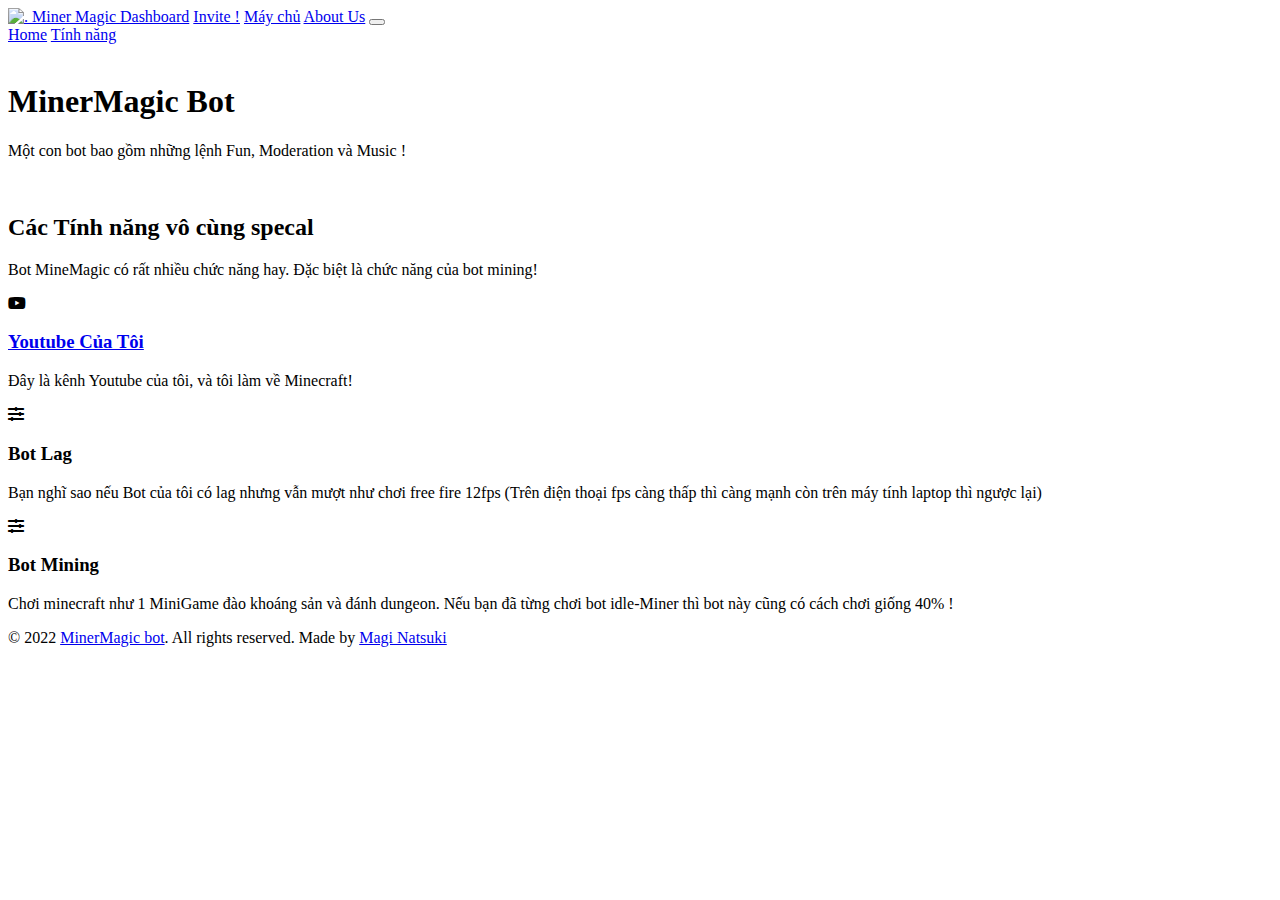
==== index.html @ ed6483a7 "Add files via upload" ====
<!DOCTYPE html>
<html lang="en">
  <head>
    <meta charset="UTF-8" />
    <meta http-equiv="X-UA-Compatible" content="IE=edge" />
    <title>Web Bot Miner Magic</title>
    <meta name="viewport" content="width=device-width, initial-scale=1" />
    <link rel="icon" href="https://image.lag.vn/upload/news/19/08/31/fhbtg_PKHI.jpg" />
    <link href="ad.css" rel="stylesheet">
    <link
      href="https://cdn.jsdelivr.net/npm/bootstrap@5.0.0-beta3/dist/css/bootstrap.min.css"
      rel="stylesheet"
      integrity="sha384-eOJMYsd53ii+scO/bJGFsiCZc+5NDVN2yr8+0RDqr0Ql0h+rP48ckxlpbzKgwra6"
      crossorigin="anonymous"
    />
    <link
      rel="stylesheet"
      href="https://cdnjs.cloudflare.com/ajax/libs/font-awesome/5.15.4/css/all.min.css"
    />
    <link
      rel="stylesheet"
      href="https://cdnjs.cloudflare.com/ajax/libs/font-awesome/5.15.4/css/fontawesome.min.css"
    />
  </head>
  <body>
    <section class="main">
      <nav class="navbar navbar-dark bg-dark">
        <div class="container-fluid">
          <a class="navbar-brand" href="#">
            <img
              src="/logo.gif"
              alt="."
              width="30"
              height="30"
              class="d-inline-block align-text-top"
            />
            Miner Magic

          <a class="thanhdau" href="/dashboard.html">Dashboard</a>
          <a class="thanhdau" href="/invite.html">Invite !</a>
          <a class="thanhdau" href="/servers.html">Máy chủ</a>
          <a class="thanhdau" href="/about.html"> About Us</a>
          <a class="thanhdau" href="/support.html">
          </a>
          <button
            class="navbar-toggler"
            type="button"
            data-bs-toggle="collapse"
            data-bs-target="#navbarText"
            aria-controls="navbarText"
            aria-expanded="false"
            aria-label="Toggle navigation"
          >
        
            <span class="navbar-toggler-icon"></span>
          </button>
          <div class="d-flex nav-links">
            <div class="d-flex justify-content-center">
              <a class="nav-link active" aria-current="page" href="/index.html">Home</a>
              <a class="nav-link" href="#features">Tính năng</a>
              
            </div>
            <a
              href="https://discord.gg/cJA3XcB8M4"
              class="btn btn-outline-success me-2"
              type="button"
            >
              Support server
            </a>
          </div>
        </div>
      </nav>
      
      <script async src="https://pagead2.googlesyndication.com/pagead/js/adsbygoogle.js?client=ca-pub-4759999320219010"
     crossorigin="anonymous"></script>

      
      <div class="hero">
        <div id="hero" class="text-center">
          <h1>MinerMagic Bot</h1>
          <p>
            Một con bot bao gồm những lệnh Fun, Moderation và Music !
          <p>
          
                  
            <a
              href="https://discord.com/api/oauth2/authorize?client_id=895992562714824755&permissions=8&scope=bot"
              class="btn btn-outline-success me-2"
              type="button"
            >
              Invite bot nào !
            </a>
      
      <div id="features" class="section-features">
        <div class="container">
          <div class="row justify-content-center text-center">
            <div class="col-md-10 col-lg-8">
              <div class="header-section">
                <h2 class="title">Các Tính năng <span>vô cùng specal</span></h2>
                <p class="description">
                  Bot MineMagic có rất nhiều chức năng hay. Đặc biệt là chức năng của bot mining!
                </p>
              </div>
            </div>
          </div>
          <div class="row">
            <div class="col-md-6 col-lg-4">
              <div class="single-service">
                <div class="part-1">
                  <i class="fab fa-youtube"></i>
                  <a
                    class="none-line" href="https://www.youtube.com/channel/UCC7-Kopo-z4x7BWCh1PC6Eg " target="_blank"
                  >
                    <h3 class="title">Youtube Của Tôi</h3>
                  </a>
                </div>
                <div class="part-2">
                  <p class="description">
                    Đây là kênh Youtube của tôi, và tôi làm về Minecraft!
                  </p>
                </div>
              </div>
            </div>
            <div class="col-md-6 col-lg-4">
              <div class="single-service">
                <div class="part-1">
                  <i class="fas fa-sliders-h"></i>
                  <h3 class="title">Bot Lag</h3>
                </div>
                <div class="part-2">
                  <p class="description">
                    Bạn nghĩ sao nếu Bot của tôi có lag nhưng vẫn mượt như chơi free fire 12fps (Trên điện thoại fps càng thấp thì càng mạnh còn trên máy tính laptop thì ngược lại)
                  </p>
                </div>
              </div>
            </div>
            <div class="col-md-6 col-lg-4">
              <div class="single-service">
                <div class="part-1">
                  <i class="fas fa-sliders-h"></i>
                  <h3 class="title">Bot Mining</h3>
                </div>
                <div class="part-2">
                  <p class="description">
                    Chơi minecraft như 1 MiniGame đào khoáng sản và đánh dungeon. Nếu bạn đã từng chơi bot idle-Miner thì bot này cũng có cách chơi giống 40% !
                  </p>
                </div>
              </div>
            </div>
          </div>
        </div>
      </div>
      
      <div class="footer">
        <div class="container">
          <div class="row">
            <div class="col-md-12">
              <div class="copyright-text">
                <p>
                  © 2022
                  <a href="https://discord.com/api/oauth2/authorize?client_id=895992562714824755&permissions=8&scope=bot"
                    >MinerMagic bot</a
                  >. All rights reserved. Made by
                  <a href="https://discord.gg/cJA3XcB8M4">Magi Natsuki</a>
                  
                </p>
              </div>
            </div>
          </div>
        </div>
      </div>
    </section>
    <style>
          .btn-outline-success {
            color: white;
            border-color: red;
        }

    </style>

    <script
      src="https://cdn.jsdelivr.net/npm/bootstrap@5.0.0-beta3/dist/js/bootstrap.bundle.min.js"
      integrity="sha384-JEW9xMcG8R+pH31jmWH6WWP0WintQrMb4s7ZOdauHnUtxwoG2vI5DkLtS3qm9Ekf"
      crossorigin="anonymous"
    ></script>
    <script src="https://ajax.googleapis.com/ajax/libs/jquery/3.5.1/jquery.min.js"></script>
  </body>
  <script>
    $(document).ready(() => {
      $.get("/api/info", (data) => {
        //check api/routes.js
        let url = `https://discord.com/api/oauth2/authorize?client_id=930722061201047622&permissions=8&scope=bot%20applications.commands&response_type=code`;
        
        $("#hero").append(`<a href="${url}" class="btn btn-primary" type="button">Invite</a>
            <a href="/dashboard" class="btn btn-outline-primary" type="button">Dashboard</a>`);
      });

      $.get("/api/commands", (data) => {
        //same as above check it :eyes:
        data.commands.forEach((cmd) => {
          $("#commands-body").append(`
<tr>
  <th scope="row">${cmd.name}</th>
  <td>${cmd.aliases ? cmd.aliases.join(", ") : "None"}</td>
  <td>${cmd.usage ? cmd.usage : "None"}</td>
  <td>${cmd.description ? cmd.description : "None"}</td>
</tr>
`);
        });
      });
    });
  </script>
</html>
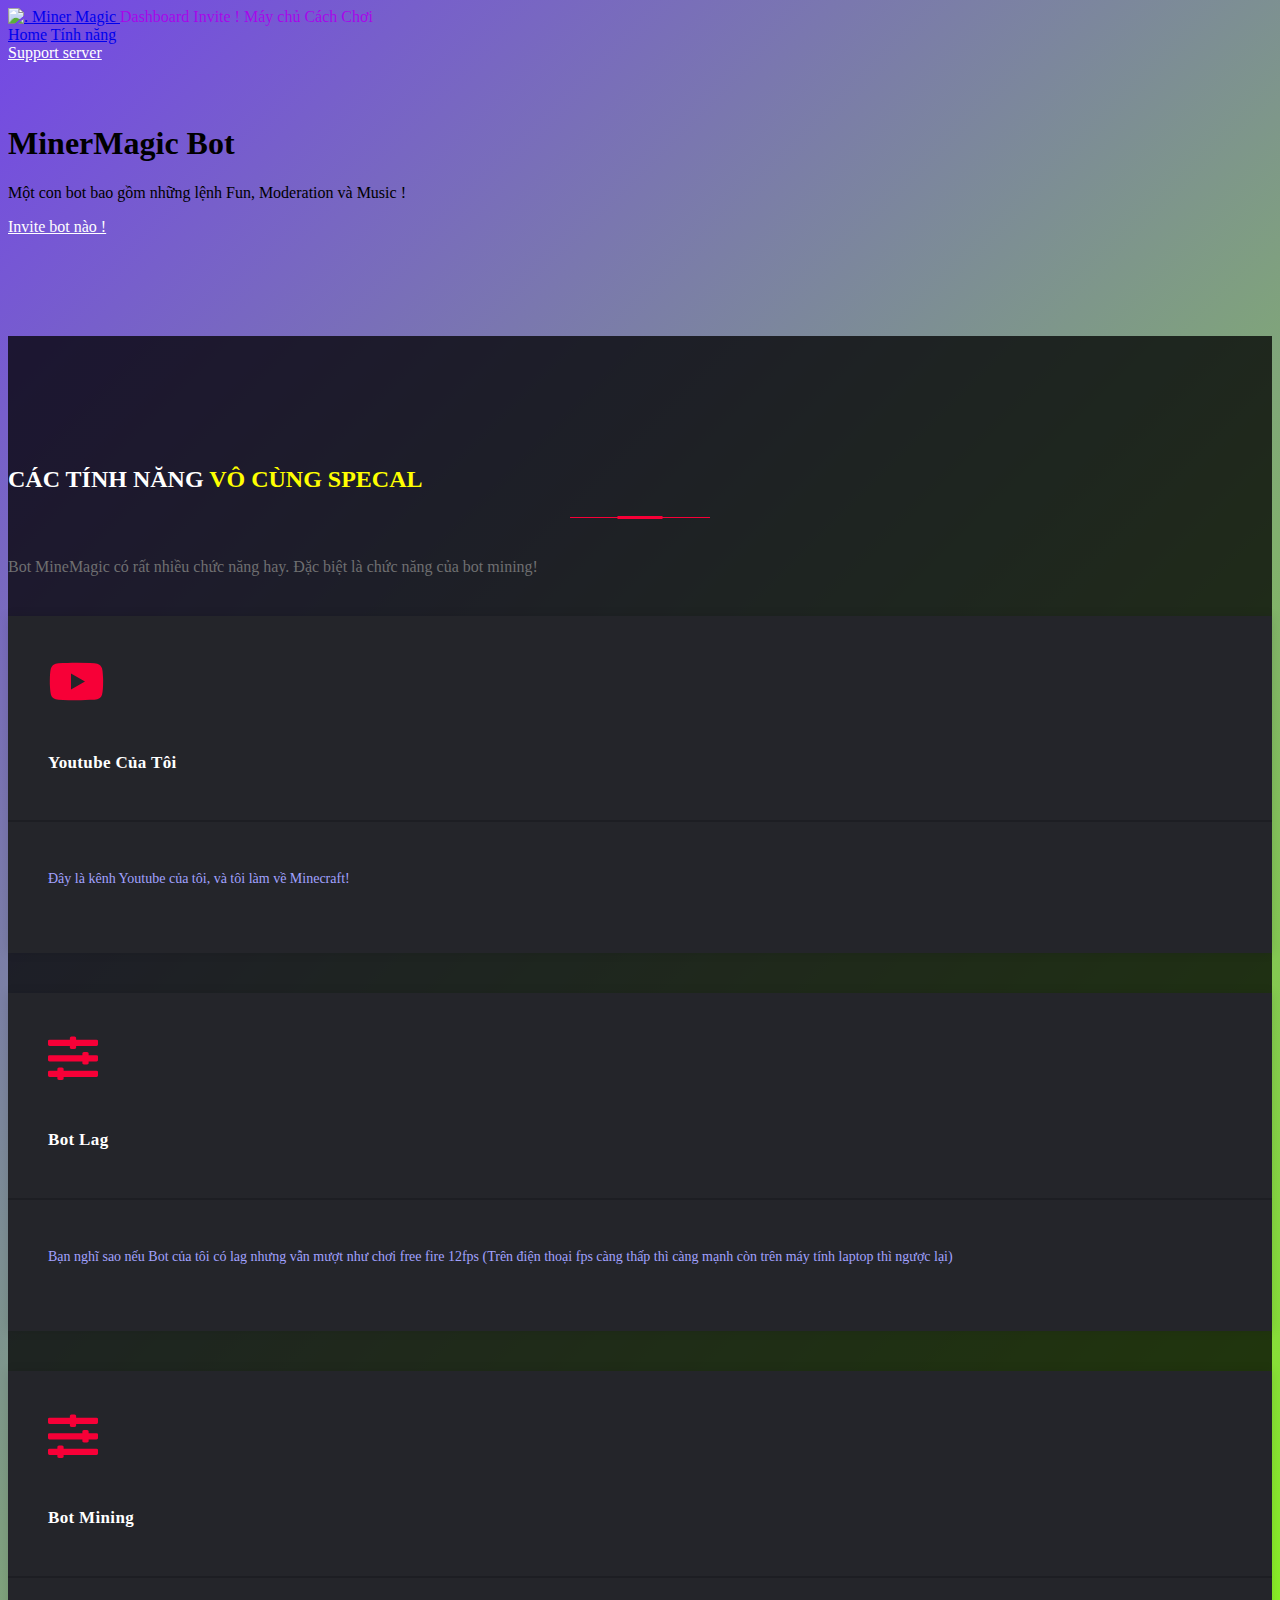
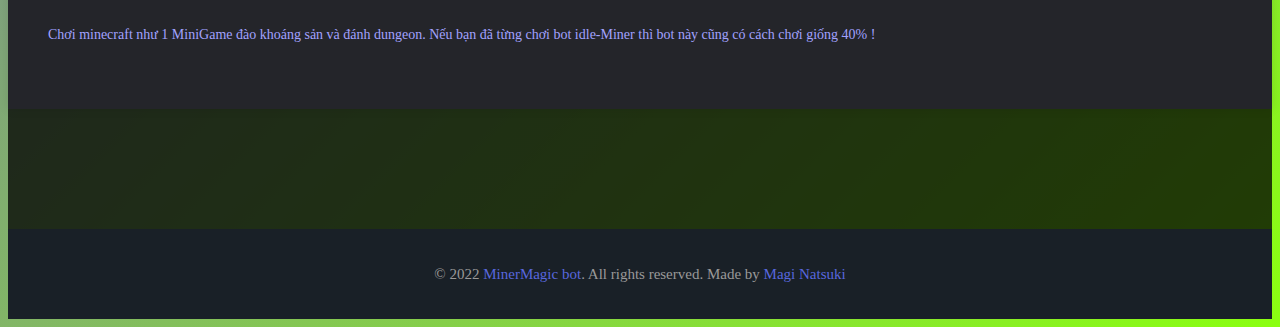
==== commit 1b75419e: "Update index.html" ====
--- a/index.html
+++ b/index.html
@@ -37,9 +37,9 @@
             Miner Magic
 
           <a class="thanhdau" href="/dashboard.html">Dashboard</a>
-          <a class="thanhdau" href="/invite.html">Invite !</a>
+          <a class="thanhdau" href="https://hoangbongmagi.github.io/trang-chu-MinerMagi-bot/invite">Invite !</a>
           <a class="thanhdau" href="/servers.html">Máy chủ</a>
-          <a class="thanhdau" href="/about.html"> About Us</a>
+          <a class="thanhdau" href="https://hoangbongmagi.github.io/trang-chu-MinerMagi-bot/about">Cách Chơi</a>
           <a class="thanhdau" href="/support.html">
           </a>
           <button
@@ -56,7 +56,7 @@
           </button>
           <div class="d-flex nav-links">
             <div class="d-flex justify-content-center">
-              <a class="nav-link active" aria-current="page" href="/index.html">Home</a>
+              <a class="nav-link active" aria-current="page" href="https://hoangbongmagi.github.io/trang-chu-MinerMagi-bot/index">Home</a>
               <a class="nav-link" href="#features">Tính năng</a>
               
             </div>
@@ -176,6 +176,12 @@
             border-color: red;
         }
 
+           a.btn.btn-outline-success.me-2:hover {
+            color: black;
+            background-color: lightseagreen;
+            border: white;
+        }
+      
     </style>
 
     <script
@@ -210,4 +216,4 @@
       });
     });
   </script>
-</html>+</html>
--- a/ad.css
+++ b/ad.css
@@ -0,0 +1,207 @@
+
+    body {
+/*      background: var(--bs-gray-dark);*/
+        background: linear-gradient(-45deg, #8bff11, #7447e7);
+/*      color: #fff;
+*/    }
+
+    .thanhdau {
+        color: #a707e9;
+        text-decoration: none;
+    }
+
+    .none-line {
+      text-decoration: none;
+      color: white;
+       }
+
+    .navbar-toggler {
+      display: none;
+    }
+
+    .hero {
+      margin-top: 5%;
+    }
+
+    .commands {
+      margin-top: 100px;
+    }
+
+    .commands .title {
+      position: relative;
+      margin-bottom: 40px;
+      padding-bottom: 25px;
+      text-transform: uppercase;
+      font-weight: 700;
+      color: white;
+    }
+
+    .commands .title:before {
+      content: "";
+      position: absolute;
+      bottom: 0;
+      left: 50%;
+      transform: translateX(-50%);
+      width: 140px;
+      height: 1px;
+      background-color: #f70037;
+    }
+
+    .commands .title:after {
+      content: "";
+      position: absolute;
+      bottom: -1px;
+      left: 50%;
+      transform: translateX(-50%);
+      width: 45px;
+      height: 3px;
+      background-color: #f70037;
+    }
+
+    @media only screen and (max-width: 630px) {
+      .navbar-toggler {
+        display: inherit;
+      }
+
+      .nav-links {
+        display: none !important;
+      }
+    }
+
+    #features {
+      margin-top: 100px;
+    }
+
+    .section-features {
+      padding-top: 110px;
+      padding-bottom: 120px;
+      background-color: #000000c2;
+      color: #fff;
+    }
+
+    .section-features .header-section {
+      margin-bottom: 35px;
+    }
+
+    .section-features .header-section .title {
+      position: relative;
+      margin-bottom: 40px;
+      padding-bottom: 25px;
+      text-transform: uppercase;
+      font-weight: 700;
+    }
+
+    .section-features .header-section .title:before {
+      content: "";
+      position: absolute;
+      bottom: 0;
+      left: 50%;
+      transform: translateX(-50%);
+      width: 140px;
+      height: 1px;
+      background-color: #f70037;
+    }
+
+    .section-features .header-section .title:after {
+      content: "";
+      position: absolute;
+      bottom: -1px;
+      left: 50%;
+      transform: translateX(-50%);
+      width: 45px;
+      height: 3px;
+      background-color: #f70037;
+    }
+
+    .section-features .header-section .title span {
+      color: yellow;
+    }
+
+    .section-features .header-section .description {
+      color: #6f6f71;
+    }
+
+    .section-features .single-service {
+      margin-top: 40px;
+      background-color: #24252a;
+      box-shadow: 0 0 10px 0 rgba(0, 0, 0, 0.1);
+    }
+
+    .section-features .single-service .part-1 {
+      padding: 40px 40px 25px;
+      border-bottom: 2px solid #1d1e23;
+    }
+
+    .section-features .single-service .part-1 i {
+      margin-bottom: 25px;
+      font-size: 50px;
+      color: #f70037;
+    }
+
+    .section-features .single-service .part-1 .title {
+      font-size: 17px;
+      font-weight: 700;
+      letter-spacing: 0.02em;
+      line-height: 1.8em;
+    }
+
+    .section-features .single-service .part-2 {
+      padding: 30px 40px 40px;
+    }
+
+    .section-features .single-service .part-2 .description {
+      margin-bottom: 22px;
+      color: #a2a2ff;
+      font-size: 14px;
+      line-height: 1.8em;
+    }
+
+    .section-features .single-service .part-2 a {
+      color: #fff;
+      font-size: 14px;
+      text-decoration: none;
+    }
+
+    .section-features .single-service .part-2 a i {
+      margin-right: 10px;
+      color: #f70037;
+    }
+
+    .footer {
+      background: #192027;
+      text-align: center;
+      padding: 32px 0;
+    }
+
+    .footer p {
+      margin: 0;
+      line-height: 26px;
+      font-size: 15px;
+      color: #999;
+    }
+
+    .footer p a {
+      color: #5867dd;
+      text-decoration: none;
+    }
+
+    .footer p a:hover {
+      color: #34bfa3;
+    }
+
+    ::-webkit-scrollbar {
+      width: 15px;
+    }
+
+    ::-webkit-scrollbar-track {
+      background: #192027;
+    }
+
+    ::-webkit-scrollbar-thumb {
+      background: #6217a7;
+      border-radius: 20px;
+    }
+
+    ::-webkit-scrollbar-thumb:hover {
+      background: #414ca1;
+    }
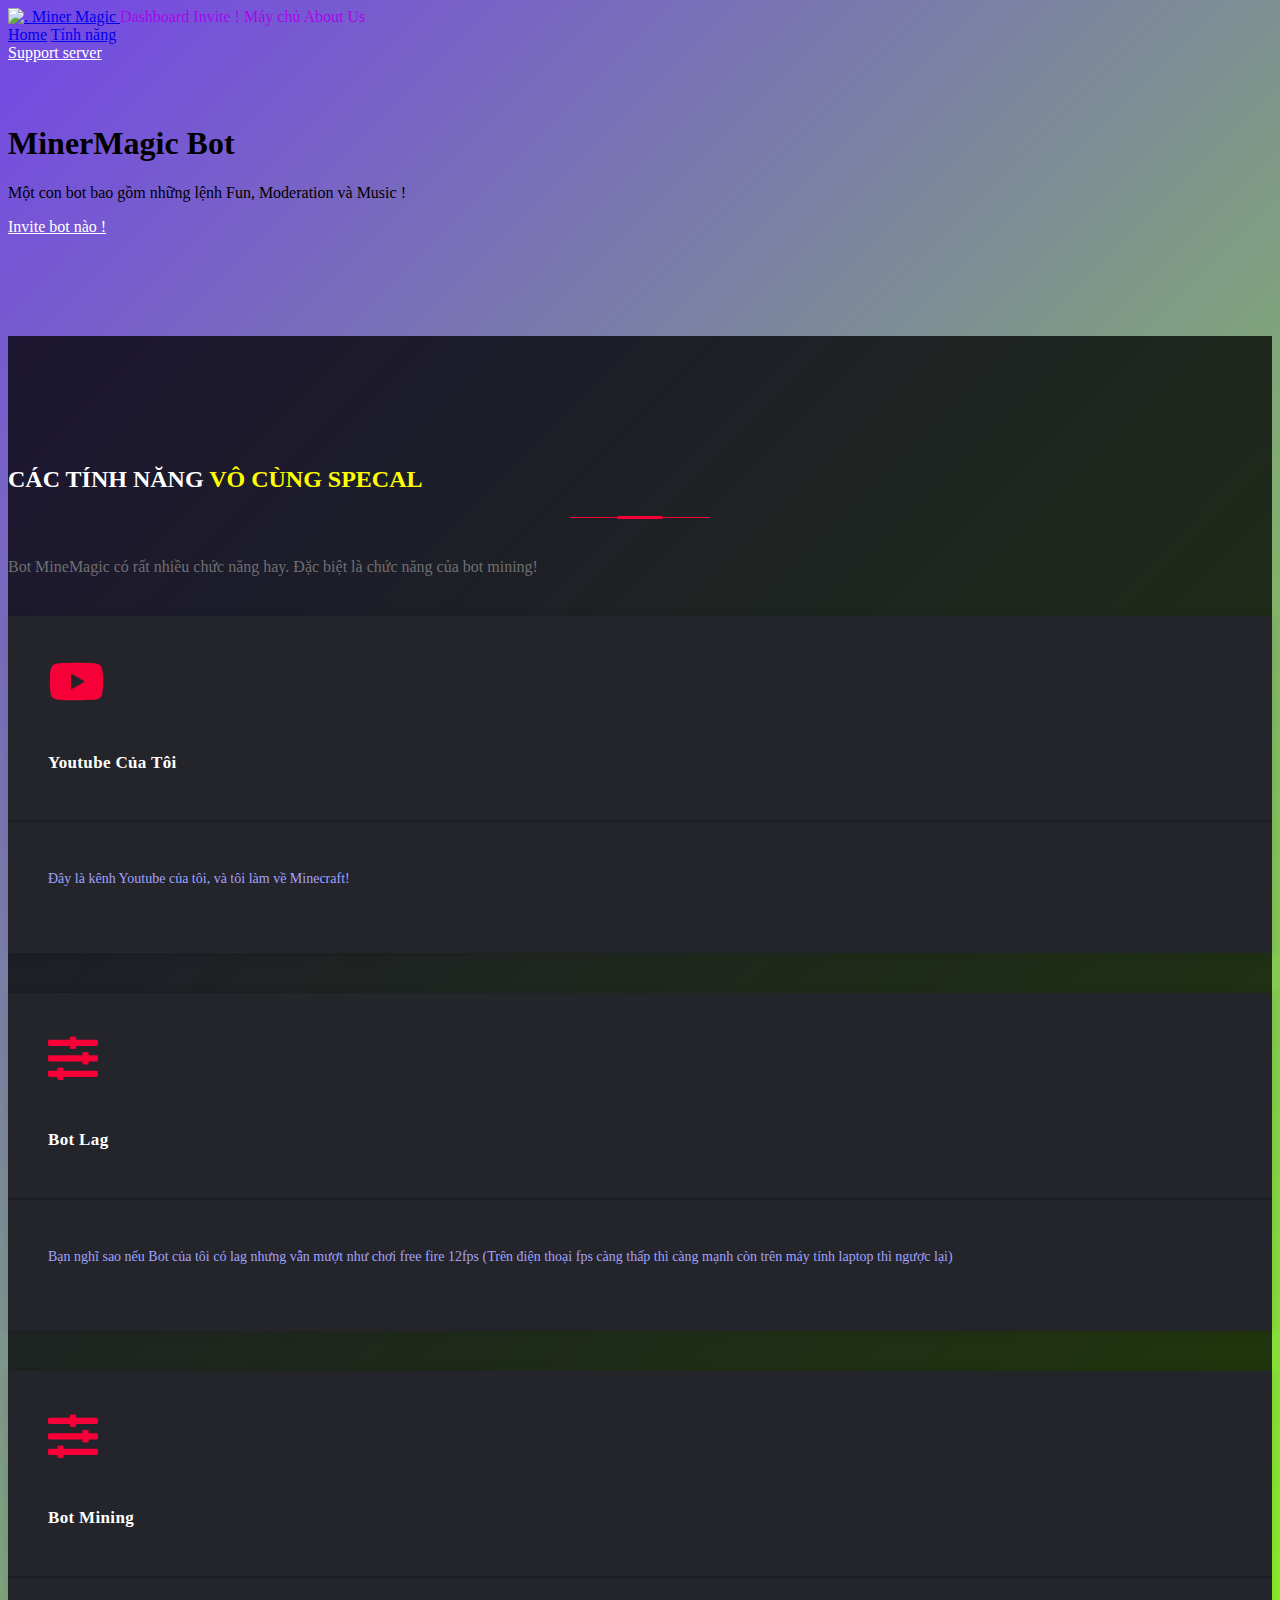
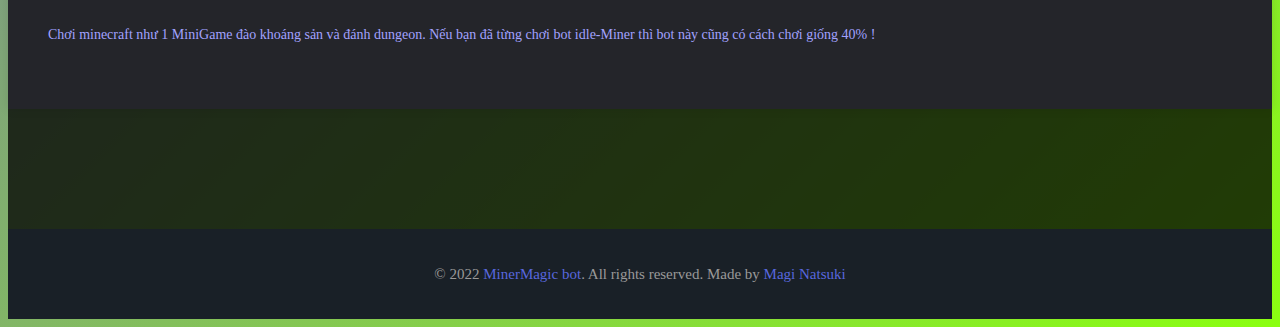
==== commit 0f81283c: "Add files via upload" ====
--- a/index.html
+++ b/index.html
@@ -37,9 +37,9 @@
             Miner Magic
 
           <a class="thanhdau" href="/dashboard.html">Dashboard</a>
-          <a class="thanhdau" href="https://hoangbongmagi.github.io/trang-chu-MinerMagi-bot/invite">Invite !</a>
+          <a class="thanhdau" href="/invite.html">Invite !</a>
           <a class="thanhdau" href="/servers.html">Máy chủ</a>
-          <a class="thanhdau" href="https://hoangbongmagi.github.io/trang-chu-MinerMagi-bot/about">Cách Chơi</a>
+          <a class="thanhdau" href="/about.html"> About Us</a>
           <a class="thanhdau" href="/support.html">
           </a>
           <button
@@ -56,7 +56,7 @@
           </button>
           <div class="d-flex nav-links">
             <div class="d-flex justify-content-center">
-              <a class="nav-link active" aria-current="page" href="https://hoangbongmagi.github.io/trang-chu-MinerMagi-bot/index">Home</a>
+              <a class="nav-link active" aria-current="page" href="/index.html">Home</a>
               <a class="nav-link" href="#features">Tính năng</a>
               
             </div>
@@ -89,6 +89,7 @@
               type="button"
             >
               Invite bot nào !
+              
             </a>
       
       <div id="features" class="section-features">
@@ -152,9 +153,6 @@
       </div>
       
       <div class="footer">
-        <div class="container">
-          <div class="row">
-            <div class="col-md-12">
               <div class="copyright-text">
                 <p>
                   © 2022
@@ -165,9 +163,6 @@
                   
                 </p>
               </div>
-            </div>
-          </div>
-        </div>
       </div>
     </section>
     <style>
@@ -175,13 +170,12 @@
             color: white;
             border-color: red;
         }
-
-           a.btn.btn-outline-success.me-2:hover {
+          a.btn.btn-outline-success.me-2:hover {
             color: black;
             background-color: lightseagreen;
             border: white;
-        }
-      
+          }
+
     </style>
 
     <script
@@ -216,4 +210,4 @@
       });
     });
   </script>
-</html>
+</html>--- a/ad.css
+++ b/ad.css
@@ -1,4 +1,3 @@
-
     body {
 /*      background: var(--bs-gray-dark);*/
         background: linear-gradient(-45deg, #8bff11, #7447e7);
@@ -204,4 +203,4 @@
 
     ::-webkit-scrollbar-thumb:hover {
       background: #414ca1;
-    }
+    }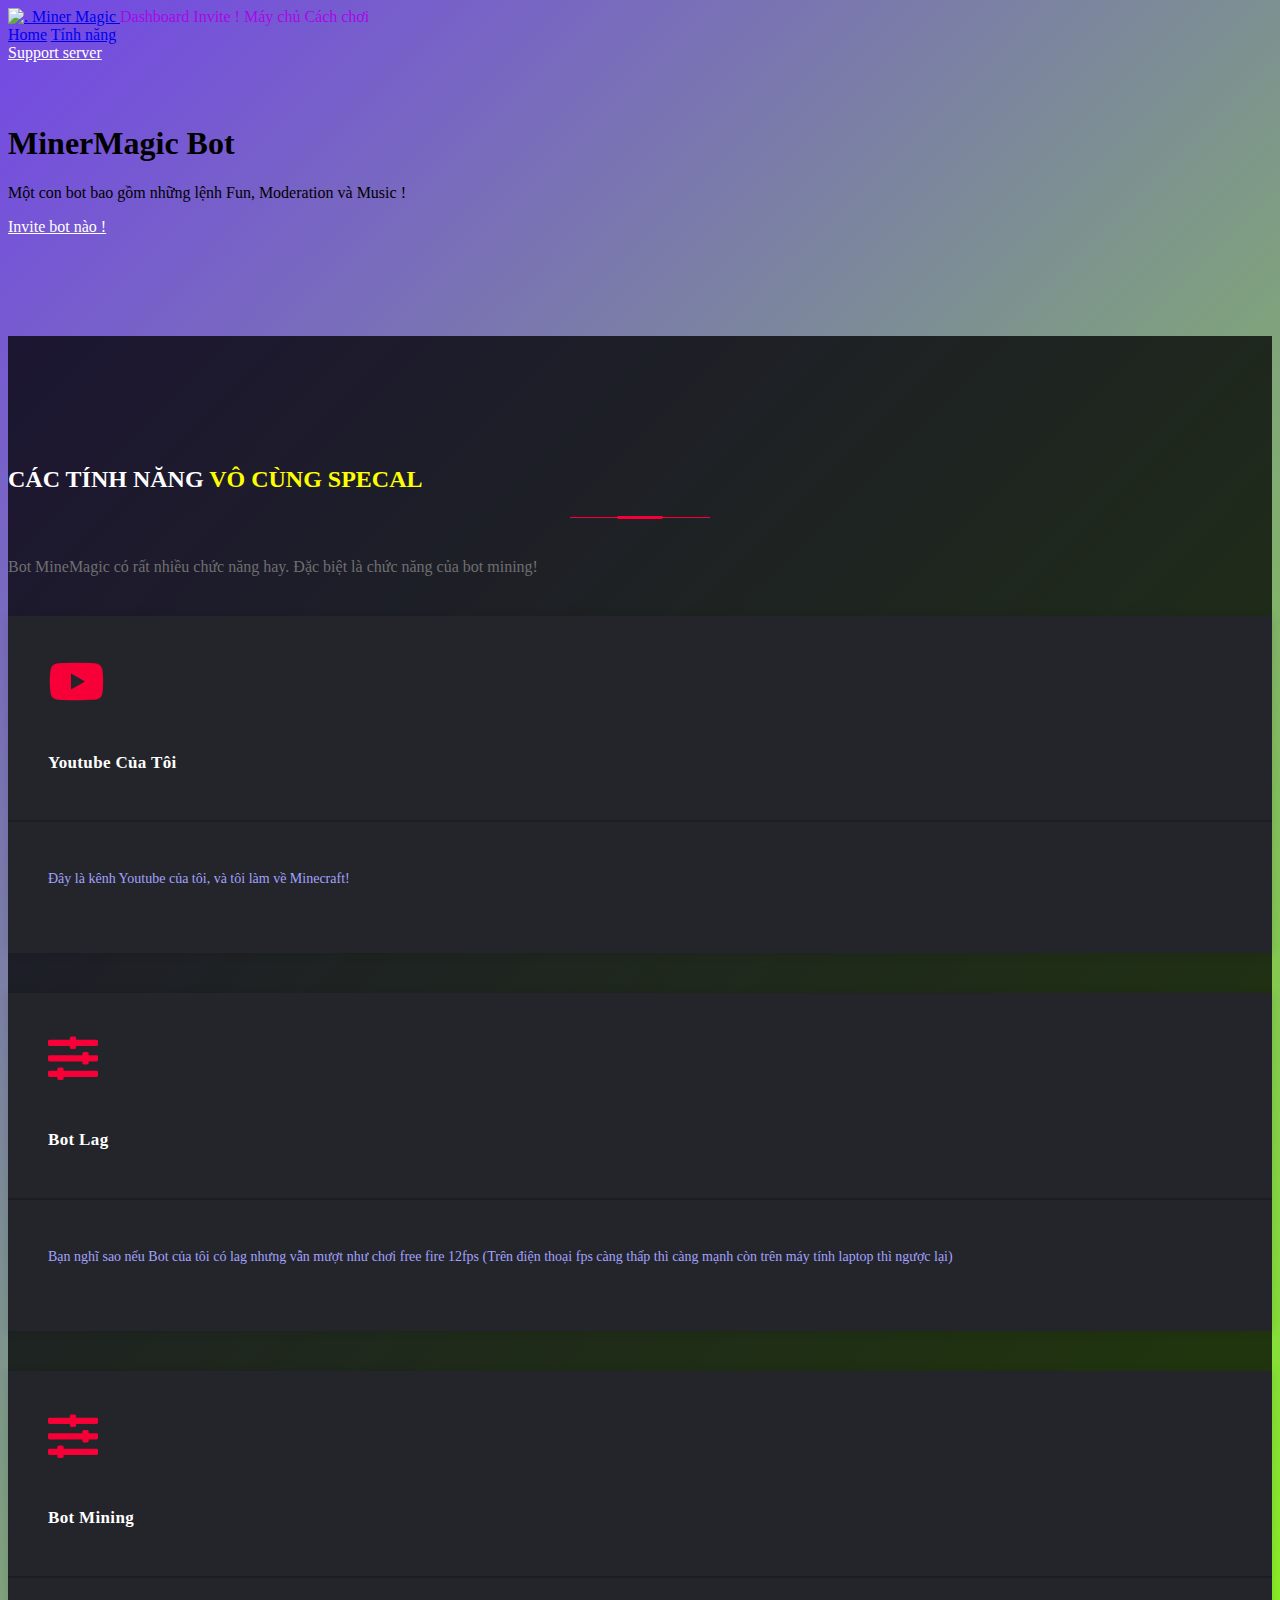
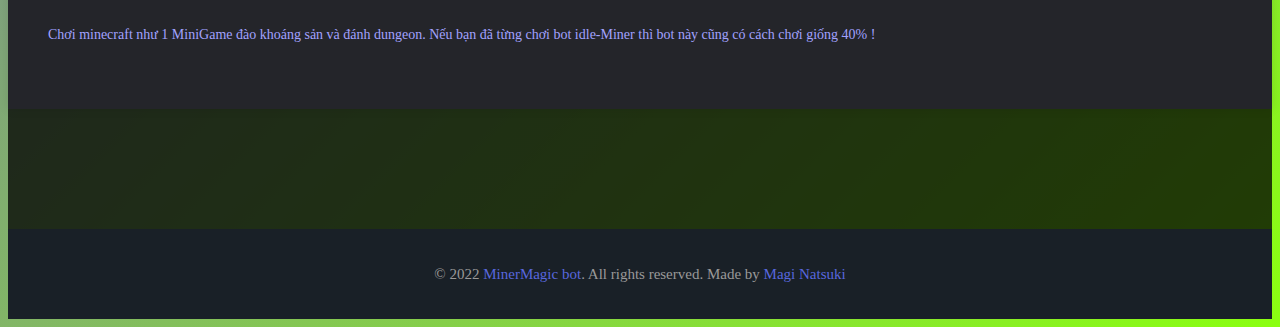
==== commit eb5ce83c: "Update index.html" ====
--- a/index.html
+++ b/index.html
@@ -37,9 +37,9 @@
             Miner Magic
 
           <a class="thanhdau" href="/dashboard.html">Dashboard</a>
-          <a class="thanhdau" href="/invite.html">Invite !</a>
+          <a class="thanhdau" href="https://hoangbongmagi.github.io/trang-chu-MinerMagi-bot/invite">Invite !</a>
           <a class="thanhdau" href="/servers.html">Máy chủ</a>
-          <a class="thanhdau" href="/about.html"> About Us</a>
+          <a class="thanhdau" href="https://hoangbongmagi.github.io/trang-chu-MinerMagi-bot/about">Cách chơi</a>
           <a class="thanhdau" href="/support.html">
           </a>
           <button
@@ -210,4 +210,4 @@
       });
     });
   </script>
-</html>+</html>
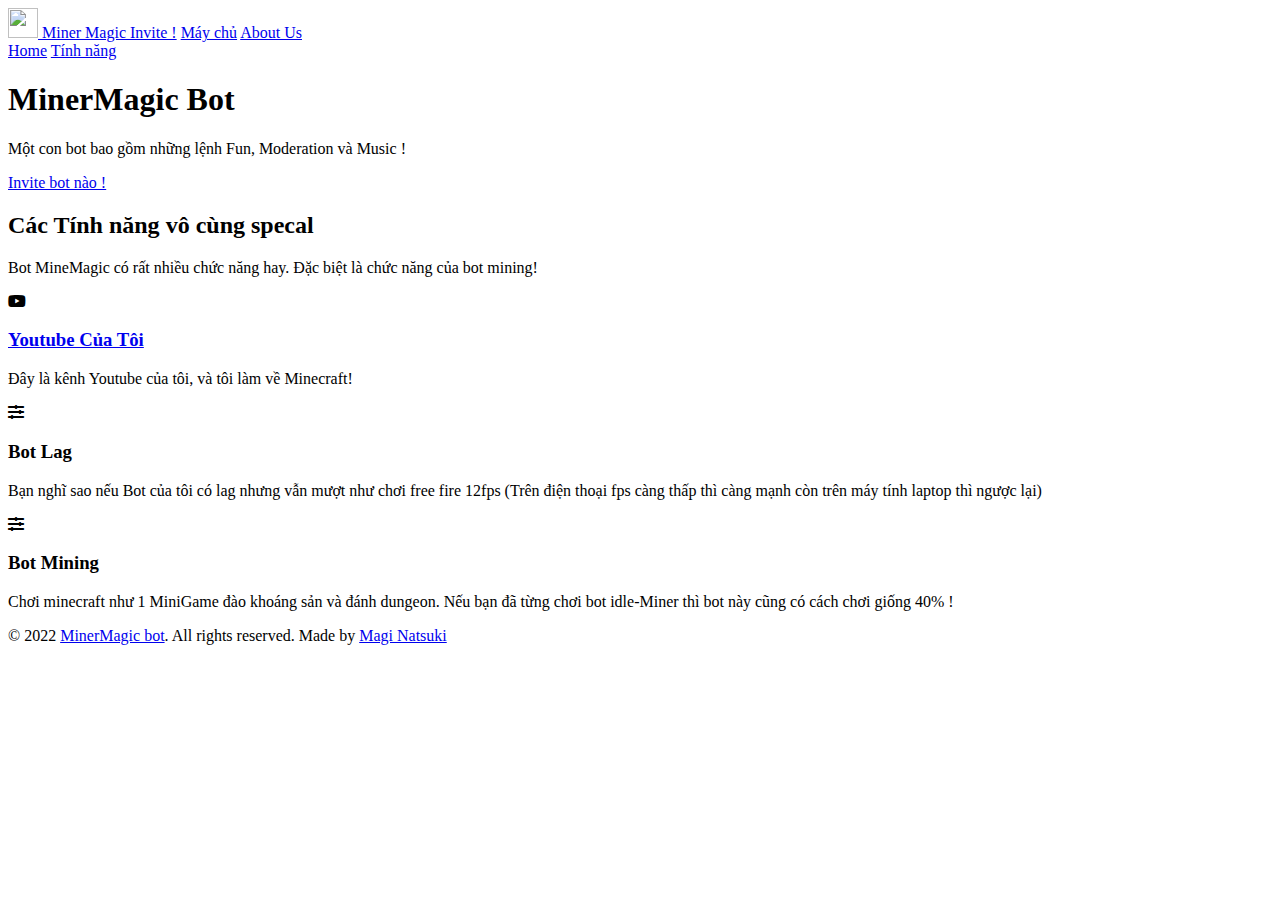
==== commit 3359f9ef: "Update index.html" ====
--- a/index.html
+++ b/index.html
@@ -6,208 +6,129 @@
     <title>Web Bot Miner Magic</title>
     <meta name="viewport" content="width=device-width, initial-scale=1" />
     <link rel="icon" href="https://image.lag.vn/upload/news/19/08/31/fhbtg_PKHI.jpg" />
-    <link href="ad.css" rel="stylesheet">
-    <link
-      href="https://cdn.jsdelivr.net/npm/bootstrap@5.0.0-beta3/dist/css/bootstrap.min.css"
-      rel="stylesheet"
-      integrity="sha384-eOJMYsd53ii+scO/bJGFsiCZc+5NDVN2yr8+0RDqr0Ql0h+rP48ckxlpbzKgwra6"
-      crossorigin="anonymous"
-    />
-    <link
-      rel="stylesheet"
-      href="https://cdnjs.cloudflare.com/ajax/libs/font-awesome/5.15.4/css/all.min.css"
-    />
-    <link
-      rel="stylesheet"
-      href="https://cdnjs.cloudflare.com/ajax/libs/font-awesome/5.15.4/css/fontawesome.min.css"
-    />
+    <link href="index.css" rel="stylesheet">
   </head>
   <body>
-    <section class="main">
-      <nav class="navbar navbar-dark bg-dark">
-        <div class="container-fluid">
-          <a class="navbar-brand" href="#">
-            <img
-              src="/logo.gif"
-              alt="."
-              width="30"
-              height="30"
-              class="d-inline-block align-text-top"
-            />
-            Miner Magic
+      <section class="main">
+        <nav class="navbar navbar-dark bg-dark">
+          <div class="container-fluid">
+            <a class="navbar-brand" href="./index.html">
+              <img src="./logo_bot.png" width="30" height="30" class="hh2 d-inline-block align-text-top">
+              Miner Magic
+            </a>
 
-          <a class="thanhdau" href="/dashboard.html">Dashboard</a>
-          <a class="thanhdau" href="https://hoangbongmagi.github.io/trang-chu-MinerMagi-bot/invite">Invite !</a>
-          <a class="thanhdau" href="/servers.html">Máy chủ</a>
-          <a class="thanhdau" href="https://hoangbongmagi.github.io/trang-chu-MinerMagi-bot/about">Cách chơi</a>
-          <a class="thanhdau" href="/support.html">
-          </a>
-          <button
-            class="navbar-toggler"
-            type="button"
-            data-bs-toggle="collapse"
-            data-bs-target="#navbarText"
-            aria-controls="navbarText"
-            aria-expanded="false"
-            aria-label="Toggle navigation"
-          >
-        
-            <span class="navbar-toggler-icon"></span>
-          </button>
-          <div class="d-flex nav-links">
-            <div class="d-flex justify-content-center">
-              <a class="nav-link active" aria-current="page" href="/index.html">Home</a>
-              <a class="nav-link" href="#features">Tính năng</a>
-              
-            </div>
-            <a
-              href="https://discord.gg/cJA3XcB8M4"
-              class="btn btn-outline-success me-2"
-              type="button"
-            >
-              Support server
-            </a>
-          </div>
-        </div>
-      </nav>
-      
-      <script async src="https://pagead2.googlesyndication.com/pagead/js/adsbygoogle.js?client=ca-pub-4759999320219010"
-     crossorigin="anonymous"></script>
-
-      
-      <div class="hero">
-        <div id="hero" class="text-center">
-          <h1>MinerMagic Bot</h1>
-          <p>
-            Một con bot bao gồm những lệnh Fun, Moderation và Music !
-          <p>
-          
-                  
-            <a
-              href="https://discord.com/api/oauth2/authorize?client_id=895992562714824755&permissions=8&scope=bot"
-              class="btn btn-outline-success me-2"
-              type="button"
-            >
-              Invite bot nào !
-              
-            </a>
-      
-      <div id="features" class="section-features">
-        <div class="container">
-          <div class="row justify-content-center text-center">
-            <div class="col-md-10 col-lg-8">
-              <div class="header-section">
-                <h2 class="title">Các Tính năng <span>vô cùng specal</span></h2>
-                <p class="description">
-                  Bot MineMagic có rất nhiều chức năng hay. Đặc biệt là chức năng của bot mining!
-                </p>
+            <a class="thanhdau" href="/invite.html">Invite !</a>
+            <a class="thanhdau" href="/servers.html">Máy chủ</a>
+            <a class="thanhdau" href="./about.html"> About Us</a>
+            <a class="thanhdau" href="/support.html"> </a>
+            
+            <div class="d-flex nav-links">
+              <div class="d-flex justify-content-center">
+                <a class="nav-link active" aria-current="page" href="./index.html">Home</a>
+                <a class="nav-link" href="#features">Tính năng</a>
               </div>
             </div>
           </div>
-          <div class="row">
-            <div class="col-md-6 col-lg-4">
-              <div class="single-service">
-                <div class="part-1">
-                  <i class="fab fa-youtube"></i>
-                  <a
-                    class="none-line" href="https://www.youtube.com/channel/UCC7-Kopo-z4x7BWCh1PC6Eg " target="_blank"
-                  >
-                    <h3 class="title">Youtube Của Tôi</h3>
-                  </a>
-                </div>
-                <div class="part-2">
+        </nav>
+      
+        <div class="hero">
+          <div id="hero" class="text-center">
+            <h1>MinerMagic Bot</h1>
+
+            <p>
+              Một con bot bao gồm những lệnh Fun, Moderation và Music !
+            </p>
+
+            <a href="https://discord.com/api/oauth2/authorize?client_id=895992562714824755&permissions=8&scope=bot" class="btn btn-outline-success me-2">
+              Invite bot nào !
+            </a>
+        
+        <div id="features" class="section-features">
+          <div class="container">
+            <div class="row justify-content-center text-center">
+              <div class="col-md-10 col-lg-8">
+                <div class="header-section">
+                  <h2 class="title">Các Tính năng <span>vô cùng specal</span></h2>
                   <p class="description">
-                    Đây là kênh Youtube của tôi, và tôi làm về Minecraft!
+                    Bot MineMagic có rất nhiều chức năng hay. Đặc biệt là chức năng của bot mining!
                   </p>
                 </div>
               </div>
             </div>
-            <div class="col-md-6 col-lg-4">
-              <div class="single-service">
-                <div class="part-1">
-                  <i class="fas fa-sliders-h"></i>
-                  <h3 class="title">Bot Lag</h3>
-                </div>
-                <div class="part-2">
-                  <p class="description">
-                    Bạn nghĩ sao nếu Bot của tôi có lag nhưng vẫn mượt như chơi free fire 12fps (Trên điện thoại fps càng thấp thì càng mạnh còn trên máy tính laptop thì ngược lại)
-                  </p>
+            <div class="row">
+              <div class="col-md-6 col-lg-4">
+                <div class="single-service">
+                  <div class="part-1">
+                    <i class="fab fa-youtube"></i>
+                    <a
+                      class="none-line" href="https://www.youtube.com/channel/UCC7-Kopo-z4x7BWCh1PC6Eg " target="_blank"
+                    >
+                      <h3 class="title">Youtube Của Tôi</h3>
+                    </a>
+                  </div>
+                  <div class="part-2">
+                    <p class="description">
+                      Đây là kênh Youtube của tôi, và tôi làm về Minecraft!
+                    </p>
+                  </div>
                 </div>
               </div>
-            </div>
-            <div class="col-md-6 col-lg-4">
-              <div class="single-service">
-                <div class="part-1">
-                  <i class="fas fa-sliders-h"></i>
-                  <h3 class="title">Bot Mining</h3>
+              <div class="col-md-6 col-lg-4">
+                <div class="single-service">
+                  <div class="part-1">
+                    <i class="fas fa-sliders-h"></i>
+                    <h3 class="title">Bot Lag</h3>
+                  </div>
+                  <div class="part-2">
+                    <p class="description">
+                      Bạn nghĩ sao nếu Bot của tôi có lag nhưng vẫn mượt như chơi free fire 12fps (Trên điện thoại fps càng thấp thì càng mạnh còn trên máy tính laptop thì ngược lại)
+                    </p>
+                  </div>
                 </div>
-                <div class="part-2">
-                  <p class="description">
-                    Chơi minecraft như 1 MiniGame đào khoáng sản và đánh dungeon. Nếu bạn đã từng chơi bot idle-Miner thì bot này cũng có cách chơi giống 40% !
-                  </p>
+              </div>
+              <div class="col-md-6 col-lg-4">
+                <div class="single-service">
+                  <div class="part-1">
+                    <i class="fas fa-sliders-h"></i>
+                    <h3 class="title">Bot Mining</h3>
+                  </div>
+                  <div class="part-2">
+                    <p class="description">
+                      Chơi minecraft như 1 MiniGame đào khoáng sản và đánh dungeon. Nếu bạn đã từng chơi bot idle-Miner thì bot này cũng có cách chơi giống 40% !
+                    </p>
+                  </div>
                 </div>
               </div>
             </div>
           </div>
         </div>
-      </div>
-      
-      <div class="footer">
-              <div class="copyright-text">
-                <p>
-                  © 2022
-                  <a href="https://discord.com/api/oauth2/authorize?client_id=895992562714824755&permissions=8&scope=bot"
-                    >MinerMagic bot</a
-                  >. All rights reserved. Made by
-                  <a href="https://discord.gg/cJA3XcB8M4">Magi Natsuki</a>
-                  
-                </p>
-              </div>
-      </div>
-    </section>
-    <style>
-          .btn-outline-success {
-            color: white;
-            border-color: red;
-        }
-          a.btn.btn-outline-success.me-2:hover {
-            color: black;
-            background-color: lightseagreen;
-            border: white;
-          }
-
-    </style>
-
-    <script
-      src="https://cdn.jsdelivr.net/npm/bootstrap@5.0.0-beta3/dist/js/bootstrap.bundle.min.js"
-      integrity="sha384-JEW9xMcG8R+pH31jmWH6WWP0WintQrMb4s7ZOdauHnUtxwoG2vI5DkLtS3qm9Ekf"
-      crossorigin="anonymous"
-    ></script>
-    <script src="https://ajax.googleapis.com/ajax/libs/jquery/3.5.1/jquery.min.js"></script>
-  </body>
-  <script>
-    $(document).ready(() => {
-      $.get("/api/info", (data) => {
-        //check api/routes.js
-        let url = `https://discord.com/api/oauth2/authorize?client_id=930722061201047622&permissions=8&scope=bot%20applications.commands&response_type=code`;
         
-        $("#hero").append(`<a href="${url}" class="btn btn-primary" type="button">Invite</a>
-            <a href="/dashboard" class="btn btn-outline-primary" type="button">Dashboard</a>`);
-      });
-
-      $.get("/api/commands", (data) => {
-        //same as above check it :eyes:
-        data.commands.forEach((cmd) => {
-          $("#commands-body").append(`
-<tr>
-  <th scope="row">${cmd.name}</th>
-  <td>${cmd.aliases ? cmd.aliases.join(", ") : "None"}</td>
-  <td>${cmd.usage ? cmd.usage : "None"}</td>
-  <td>${cmd.description ? cmd.description : "None"}</td>
-</tr>
-`);
-        });
-      });
-    });
-  </script>
+        <div class="footer">
+                <div class="copyright-text">
+                  <p>
+                    © 2022
+                    <a href="https://discord.com/api/oauth2/authorize?client_id=895992562714824755&permissions=8&scope=bot"
+                      >MinerMagic bot</a
+                    >. All rights reserved. Made by
+                    <a href="https://discord.gg/cJA3XcB8M4">Magi Natsuki</a>
+                    
+                  </p>
+                </div>
+        </div>
+      </section>
+      <link
+        href="https://cdn.jsdelivr.net/npm/bootstrap@5.0.0-beta3/dist/css/bootstrap.min.css"
+        rel="stylesheet"
+        integrity="sha384-eOJMYsd53ii+scO/bJGFsiCZc+5NDVN2yr8+0RDqr0Ql0h+rP48ckxlpbzKgwra6"
+        crossorigin="anonymous"
+      />
+      <link
+        rel="stylesheet"
+        href="https://cdnjs.cloudflare.com/ajax/libs/font-awesome/5.15.4/css/all.min.css"
+      />
+      <link
+        rel="stylesheet"
+        href="https://cdnjs.cloudflare.com/ajax/libs/font-awesome/5.15.4/css/fontawesome.min.css"
+      />
+    </body>
 </html>
